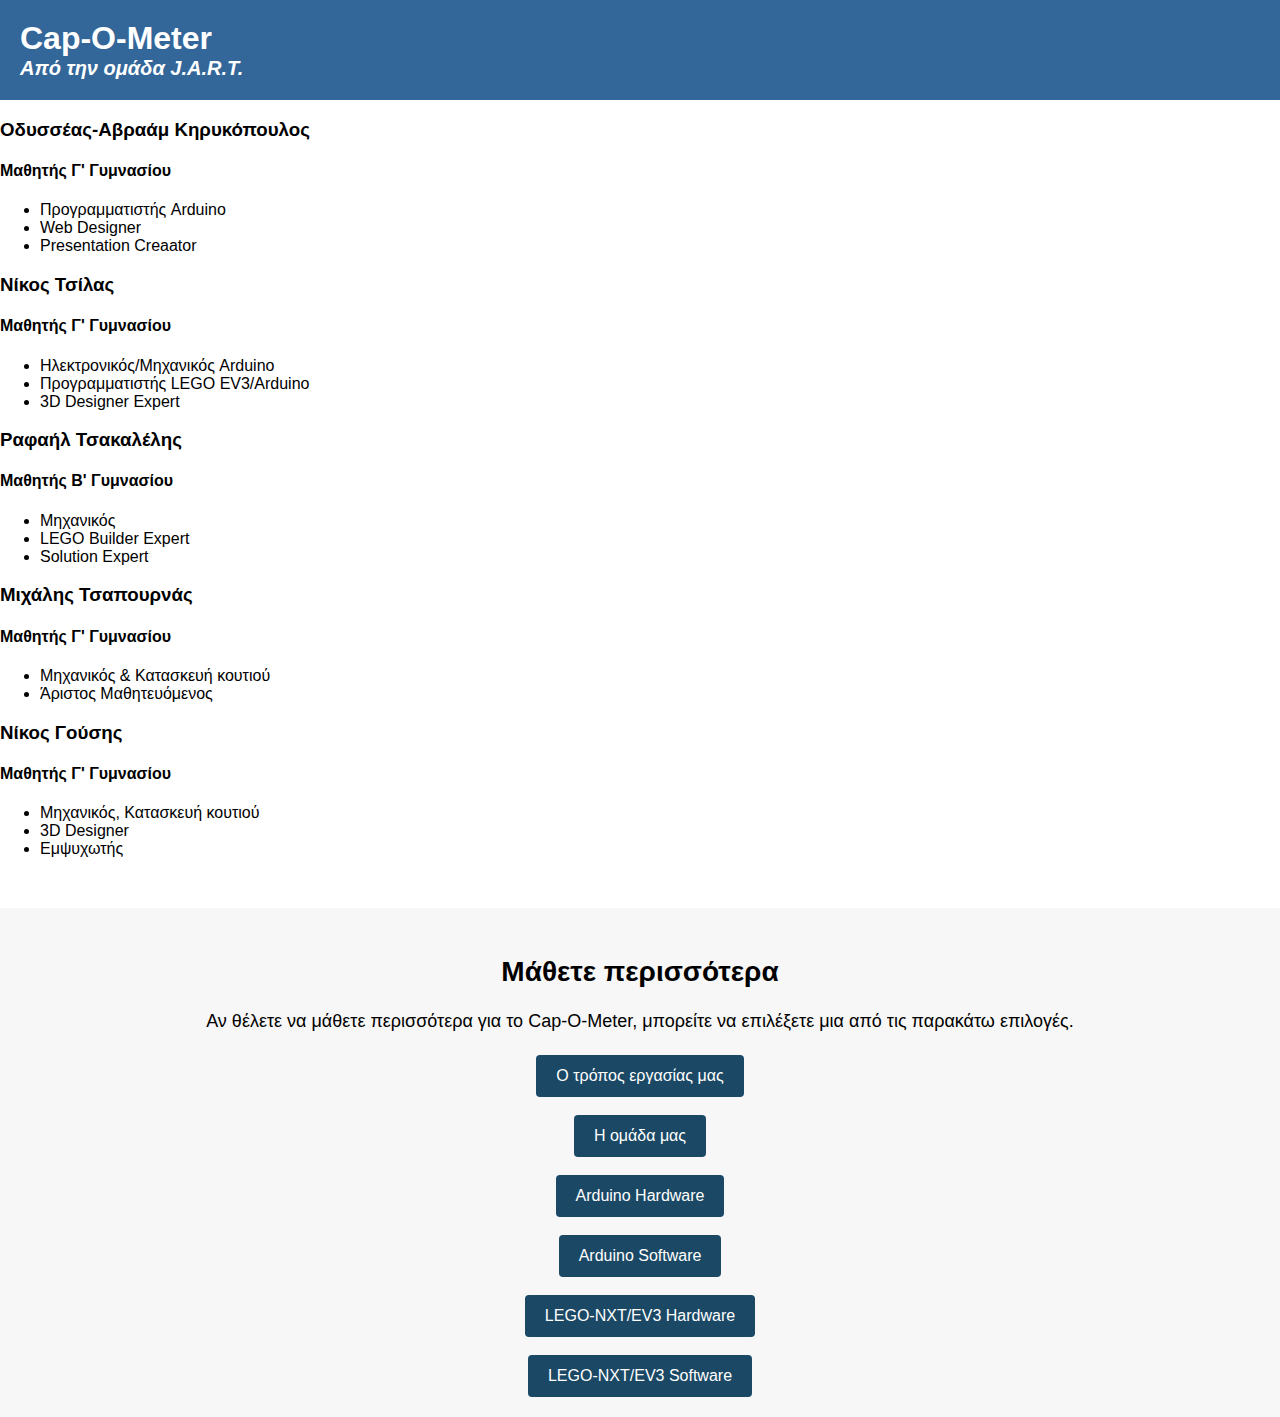
==== Website/team.html @ 838800c1 "Added team page" ====
<!DOCTYPE html>

<html lang="el">

<head>

    <title>Cap-O-Meter</title>
    <link rel="stylesheet" href="style.css">

</head>

<body>

    <div id="banner">

        <h1>Cap-O-Meter</h1>
        <h2>Από την ομάδα J.A.R.T.</h2>

    </div>

    <div id="team">

        <div id="odysseus">

            <h3>Οδυσσέας-Αβραάμ Κηρυκόπουλος</h3>

            <h4>Μαθητής Γ' Γυμνασίου</h4>

            <ul>
                <li>Προγραμματιστής Arduino</li>
                <li>Web Designer</li>
                <li>Presentation Creaator</li>
            </ul>

        </div>

        <div id="nikos_t">

            <h3>Νίκος Τσίλας</h3>

            <h4>Μαθητής Γ' Γυμνασίου</h4>

            <ul>
                <li>Ηλεκτρονικός/Μηχανικός Arduino</li>
                <li>Προγραμματιστής LEGO EV3/Arduino</li>
                <li>3D Designer Expert</li>
            </ul>

        </div>

        <div id="raphael">

            <h3>Ραφαήλ Τσακαλέλης</h3>

            <h4>Μαθητής Β' Γυμνασίου</h4>

            <ul>
                <li>Μηχανικός</li>
                <li>LEGO Builder Expert</li>
                <li>Solution Expert</li>
            </ul>

        </div>

        <div id="mihalis">

            <h3>Μιχάλης Τσαπουρνάς</h3>

            <h4>Μαθητής Γ' Γυμνασίου</h4>

            <ul>
                <li>Μηχανικός & Κατασκευή κουτιού</li>
                <li>Άριστος Μαθητευόμενος</li>
            </ul>

        </div>

        <div id="nikos_g">

            <h3>Νίκος Γούσης</h3>
            
            <h4>Μαθητής Γ' Γυμνασίου</h4>

            <ul>
                <li>Μηχανικός, Κατασκευή κουτιού</li>
                <li>3D Designer</li>
                <li>Εμψυχωτής</li>
            </ul>

        </div>

    </div>

    <div id="more-info">

        <h3>Μάθετε περισσότερα</h3>

        <p>
            Αν θέλετε να μάθετε περισσότερα για το Cap-O-Meter, μπορείτε να επιλέξετε μια από τις παρακάτω επιλογές.
        </p>

        <a href="teamwork.html">
            <button>
            Ο τρόπος εργασίας μας
            </button>
        </a>

        <br><br>

        <a href="team.html">
            <button>
            Η ομάδα μας
            </button>
        </a>

        <br><br>

        <button>
            Arduino Hardware
        </button>

        <br><br>

        <button>
            Arduino Software
        </button>

        <br><br>

        <button>
            LEGO-ΝΧΤ/EV3 Hardware
        </button>

        <br><br>

        <button>
            LEGO-ΝΧΤ/EV3 Software
        </button>

    </div>

</body>

</html>
---- Website/style.css ----
/* Global styles */
body {
  font-family: Arial, sans-serif;
  margin: 0;
}

/* Banner styles */
#banner {
  background-color: #336699;
  color: white;
  padding: 20px;
}

#banner h1 {
  margin: 0;
}

#banner h2 {
  margin: 0;
  font-size: 20px;
  font-style: italic;
}

/* Details styles */
#details {
  max-width: 800px;
  margin: 0 auto;
  padding: 20px;
}

#details h3 {
  color: #336699;
}

#details p {
  line-height: 1.5;
}

#more-info {
  background-color: #f7f7f7;
  padding: 20px;
  margin-top: 50px;
  text-align: center;
}

#more-info h3 {
  font-size: 28px;
  margin-bottom: 20px;
}

#more-info p {
  font-size: 18px;
  line-height: 1.5;
  margin-bottom: 20px;
}

button {
  background-color: #1b4965;
  color: #fff;
  font-size: 16px;
  padding: 12px 20px;
  border: none;
  border-radius: 4px;
  cursor: pointer;
  transition: all 0.3s ease;
}

button:hover {
  background-color: #0077be;
}



button:focus {
  outline: none;
}

button:active {
  background-color: #2f673e;
  transform: translateY(1px);
}
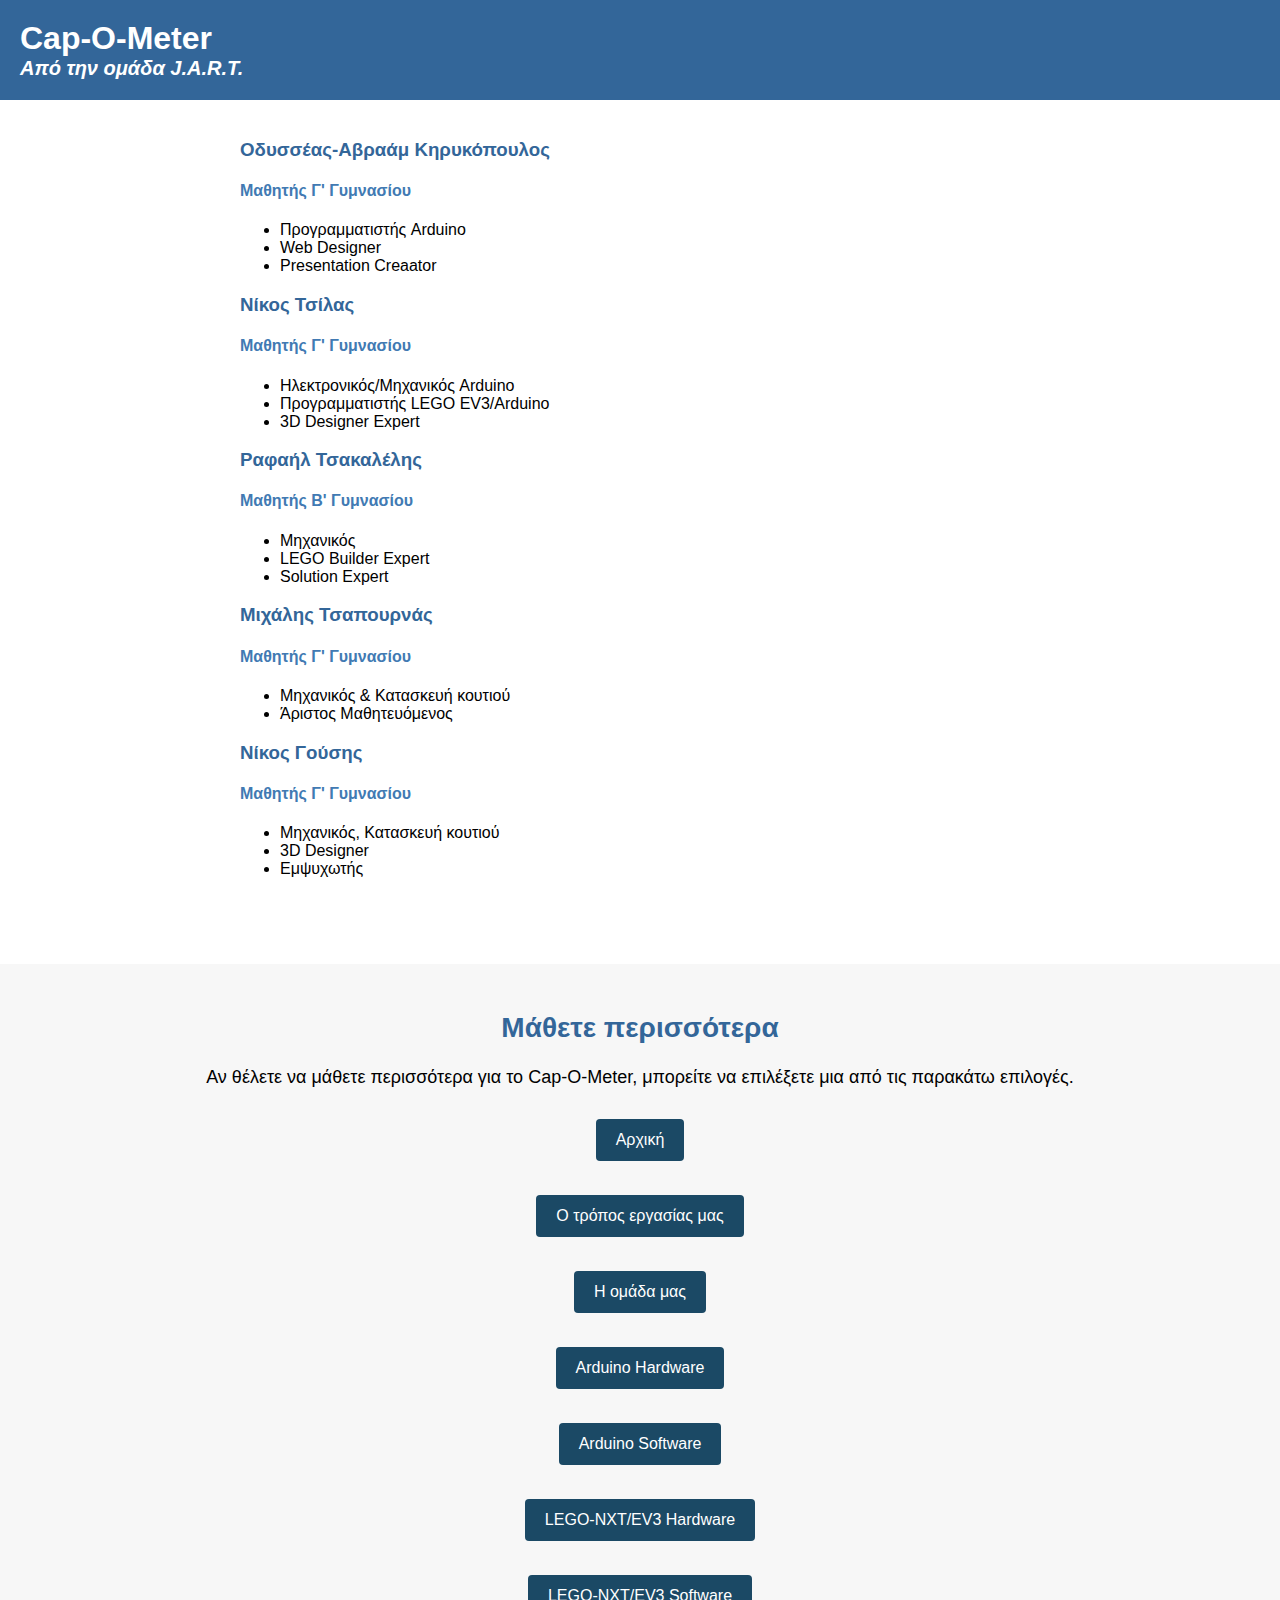
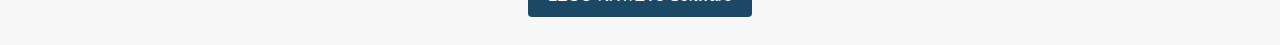
==== commit 1aebc3d1: "Merge pull request #6 from odysseuskir:more-pages" ====
--- a/Website/team.html
+++ b/Website/team.html
@@ -99,6 +99,14 @@
             Αν θέλετε να μάθετε περισσότερα για το Cap-O-Meter, μπορείτε να επιλέξετε μια από τις παρακάτω επιλογές.
         </p>
 
+        <a href="index.html">
+            <button>
+            Αρχική
+            </button>
+        </a>
+
+        <br><br>
+
         <a href="teamwork.html">
             <button>
             Ο τρόπος εργασίας μας
@@ -109,33 +117,41 @@
 
         <a href="team.html">
             <button>
-            Η ομάδα μας
+                Η ομάδα μας
             </button>
         </a>
 
         <br><br>
 
-        <button>
-            Arduino Hardware
-        </button>
+        <a href="arduino-hardware.html">
+            <button>
+                Arduino Hardware
+            </button>
+        </a>
 
         <br><br>
 
-        <button>
-            Arduino Software
-        </button>
+        <a href="arduino-software.html">
+            <button>
+                Arduino Software
+            </button>
+        </a>
 
         <br><br>
 
-        <button>
-            LEGO-ΝΧΤ/EV3 Hardware
-        </button>
+        <a href="lego-hardware.html">
+            <button>
+                LEGO-ΝΧΤ/EV3 Hardware
+            </button>
+        </a>
 
         <br><br>
 
-        <button>
-            LEGO-ΝΧΤ/EV3 Software
-        </button>
+        <a href="lego-software.html">
+            <button>
+                LEGO-ΝΧΤ/EV3 Software
+            </button>
+        </a>
 
     </div>
 
--- a/Website/style.css
+++ b/Website/style.css
@@ -1,10 +1,8 @@
-/* Global styles */
 body {
   font-family: Arial, sans-serif;
   margin: 0;
 }
 
-/* Banner styles */
 #banner {
   background-color: #336699;
   color: white;
@@ -21,18 +19,45 @@
   font-style: italic;
 }
 
-/* Details styles */
 #details {
   max-width: 800px;
   margin: 0 auto;
   padding: 20px;
 }
 
-#details h3 {
+#teamwork {
+  max-width: 800px;
+  margin: 0 auto;
+  padding: 20px;
+}
+
+#team {
+  max-width: 800px;
+  margin: 0 auto;
+  padding: 20px;
+}
+
+#hardware {
+  max-width: 800px;
+  margin: 0 auto;
+  padding: 20px;
+}
+
+#software {
+  max-width: 800px;
+  margin: 0 auto;
+  padding: 20px;
+}
+
+h3 {
   color: #336699;
 }
 
-#details p {
+h4 {
+  color: #417ab3;
+}
+
+p {
   line-height: 1.5;
 }
 
@@ -63,13 +88,12 @@
   border-radius: 4px;
   cursor: pointer;
   transition: all 0.3s ease;
+  margin: 8px;
 }
 
 button:hover {
   background-color: #0077be;
 }
-
-
 
 button:focus {
   outline: none;
@@ -79,3 +103,7 @@
   background-color: #2f673e;
   transform: translateY(1px);
 }
+
+img {
+  max-width: 100%;
+}